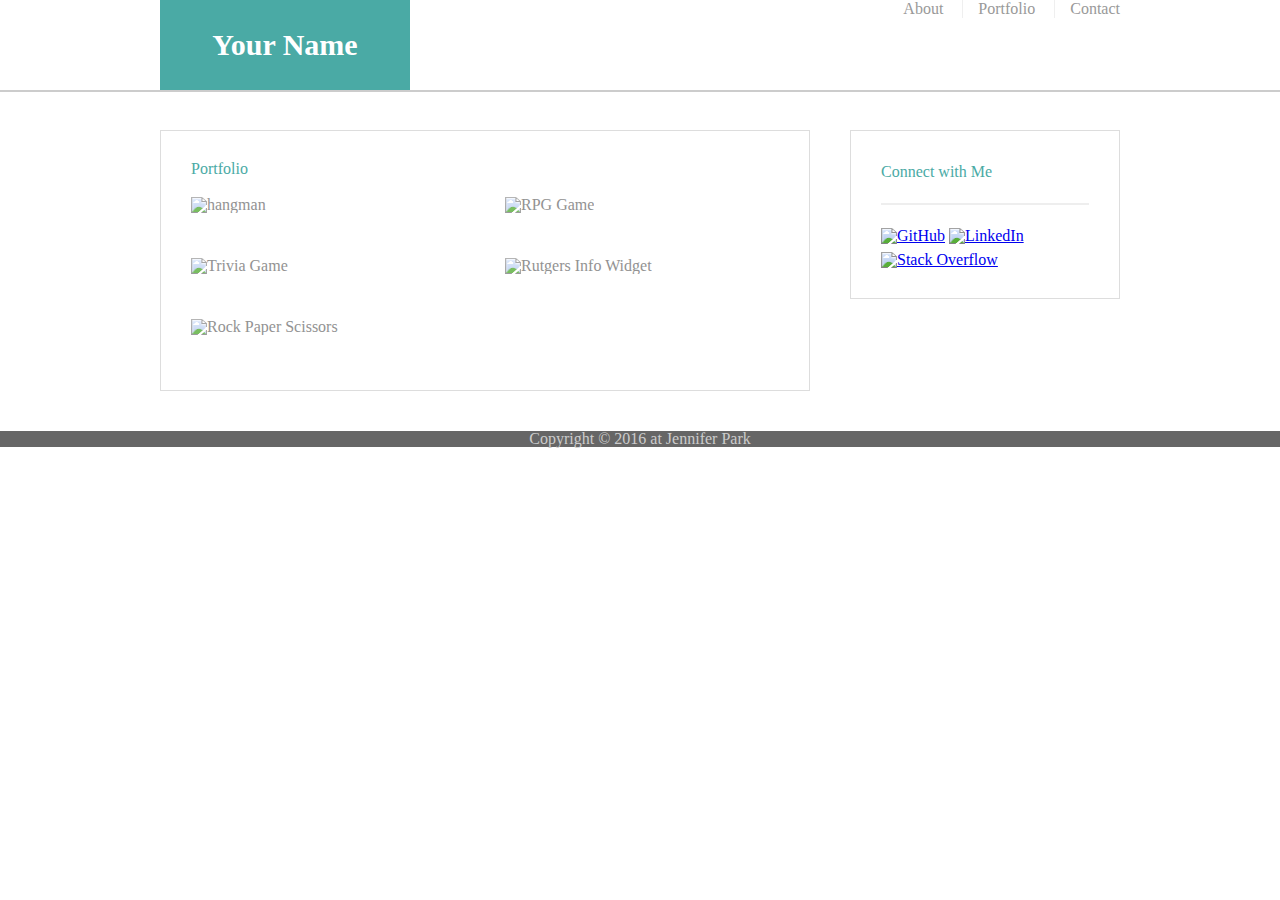
==== aboutme.html @ 0d085bc6 "edits" ====
<!doctype html>
<html lang="en-us">
<head>
  <meta charset="UTF-8">
  <title>Portfolio | Your Name</title>
  <link rel="stylesheet" type="text/css" href="styles.css">
  <link rel="stylesheet" type="text/css" href="reset.css">
</head>
<body>
  <header id="masthead">
    <div class="container">
      <a href="index.html" id="logo">Your Name</a>
      <nav>
        <a href="index.html">About</a>
        <a href="portfolio.html">Portfolio</a>
        <a href="contact.html">Contact</a>
      </nav>
    </div>
  </header>

 <div id="main-container" class="container">
    <section class="main-section">
      <h1>Portfolio</h1>
      <div class="work">
        <img src="assets/images/technics-q-c-640-480-1.jpg" alt="hangman">
        <h3>Hangman</h3>
      </div>
      <div class="work">
        <img src="assets/images/technics-q-c-640-480-2.jpg" alt="RPG Game">
        <h3>RPG Game</h3>
      </div>
      <div class="work">
        <img src="assets/images/technics-q-c-640-480-5.jpg" alt="Trivia Game">
        <h3>Trivia Game</h3>
      </div>
      <div class="work">
        <img src="assets/images/technics-q-c-640-480-7.jpg" alt="Rutgers Info Widget">
        <h3>Rutgers Info Widget</h3>
      </div>
      <div class="work">
        <img src="assets/images/technics-q-c-640-480-9.jpg" alt="Rock Paper Scissors">
        <h3>Rock Paper Scissors</h3>
      </div>
    </section>

    <section class="sidebar">
      <div id="connect">
        <h2>Connect with Me</h2>
        <a href="#"><img src="assets/images/github-128.png" class="social" alt="GitHub" /></a>
        <a href="#"><img src="assets/images/linkedin-128.png" class="social" alt="LinkedIn" /></a>
        <a href="#"><img src="assets/images/stackoverflow-128.png" class="social" alt="Stack Overflow" /></a>
      </div>
    </section>
  </div>
  <footer>
    <div class="container">
      Copyright &copy; 2016 at Jennifer Park
    </div>
  </footer>
</body>
</html>
---- styles.css ----
#header {
   position: fixed !important;
   width: 100%;
   z-index: 10000;
 }
 
 #site { padding-top: 500px; }

body {
  font-family: 'Arial', 'Helvetica Neue', Helvetica, sans-serif;
  font-size: 18px;
  color: #777;
  line-height: 34px;
  background: url("../images/concrete_seamless.png");
}
* {
  box-sizing: border-box;
}
/*general*/
.container {
  clear: both;
  margin: 0 auto;
  width: 100%;
  max-width: 960px;
}
h1,
h2,
h3,
p {
  margin-bottom: 20px;
}
p:last-child {
  margin-bottom: 0;
}
h1,
h2,
h3 {
  font-family: 'Georgia', Times, Times New Roman, serif;
  color: #4aaaa5;
  font-weight: 700;
}
h1 {
  padding-bottom: 20px;
  font-size: 30px;
  line-height: 49px;
  border-bottom: 3px solid #ddd;
}
h2,
h3 {
  font-size: 22px;
}
/*header*/
#masthead {
  position: fixed;
  z-index: 99;
  margin: 0 0 30px;
  overflow: auto;
  width: 100%;
  color: #fff;
  background: #fff;
  border-bottom: 2px solid #ccc;
}
#logo {
  width: 250px;
  height: 90px;
  float: left;
  font-family: 'Georgia', Times, Times New Roman, serif;
  text-align: center;
  line-height: 90px;
  color: #fff;
  font-weight: 700;
  font-size: 30px;
  text-decoration: none;
  background: #4aaaa5;
}
nav {
  float: right;
  margin-top: 25px;
}
nav a {
  display: inline-block;
  margin-left: 15px;
  padding-left: 15px;
  color: #999;
  text-decoration: none;
  line-height: 18px;
  border-left: 1px solid #efefef;
}
nav a:first-child {
  border-left: 0 none;
}
/*footer*/
footer {
  padding: 30px 0;
  clear: both;
  color: #fff;
  color: #ccc;
  font-size: 12px;
  text-align: center;
  background: #666;
  border-top: 8px solid #4aaaa5;
}
/*sidebar*/
.sidebar {
  padding: 30px;
  width: 100%;
  max-width: 270px;
  float: right;
  margin-bottom: 20px;
  background: #fff;
  border: 1px solid #ddd;
}
h3,
.sidebar h2 {
  padding-bottom: 20px;
  margin-bottom: 15px;
  line-height: 22px;
  border-bottom: 2px solid #eee;
}
.social {
  width: 62px;
  height: 62px;
  margin-top: 8px;
  margin-right: 5px;
}
.social:last-child {
  margin-right: 0;
}
/*main*/
#main-container {
  padding-top: 130px;
}
.main-section {
  padding: 30px;
  margin: 0 0 40px 0;
  width: 100%;
  max-width: 650px;
  float: left;
  background: #fff;
  border: 1px solid #ddd;
}
/*portfolio page*/
.work {
  position: relative;
  width: 274px;
  overflow: auto;
  float: left;
  margin: 20px 0 25px;
}
.work:nth-child(even) {
  margin-right: 40px;
}
.work img {
  width: 100%;
  border: 0 none;
  opacity: .8;
}
.work h3 {
  position: absolute;
  bottom: 20px;
  margin-bottom: 0;
  padding: 15px;
  width: 100%;
  color: #fff;
  text-align: center;
  line-height: 30px;
  font-weight: 300;
  background: #4aaaa5;
  border-bottom: 0;
}
.auth-image {
  width: 200px;
  height: auto;
  margin-top: 10px;
  margin-right: 25px;
  float: left;
}
/*contact page*/
#contact-form ul {
  margin-bottom: 20px;
}
#contact-form li {
  margin-bottom: 10px;
}
label,
input[type=text],
input[type=email],
textarea {
  display: block;
  width: 100%;
}
input[type=text],
input[type=email],
textarea {
  height: 35px;
  padding: 0 10px;
  font-size: 14px;
  border: 1px solid #ddd;
}
textarea {
  height: 200px;
}
input[type=submit] {
  padding: 10px 30px;
  color: #fff;
  font-size: 18px;
  cursor: pointer;
  background: #4aaaa5;
  border: 0 none;
}

/* For mobile phones: */
[class*="col-"] {
    width: 100%;
}
@media only screen and (min-width: 600px) {
    /* For tablets: */
    .col-m-1 {width: 8.33%;}
    .col-m-2 {width: 16.66%;}
    .col-m-3 {width: 25%;}
    .col-m-4 {width: 33.33%;}
    .col-m-5 {width: 41.66%;}
    .col-m-6 {width: 50%;}
    .col-m-7 {width: 58.33%;}
    .col-m-8 {width: 66.66%;}
    .col-m-9 {width: 75%;}
    .col-m-10 {width: 83.33%;}
    .col-m-11 {width: 91.66%;}
    .col-m-12 {width: 100%;}
}
@media only screen and (min-width: 768px) {
    /* For desktop: */
    .col-1 {width: 8.33%;}
    .col-2 {width: 16.66%;}
    .col-3 {width: 25%;}
    .col-4 {width: 33.33%;}
    .col-5 {width: 41.66%;}
    .col-6 {width: 50%;}
    .col-7 {width: 58.33%;}
    .col-8 {width: 66.66%;}
    .col-9 {width: 75%;}
    .col-10 {width: 83.33%;}
    .col-11 {width: 91.66%;}
    .col-12 {width: 100%;}
}
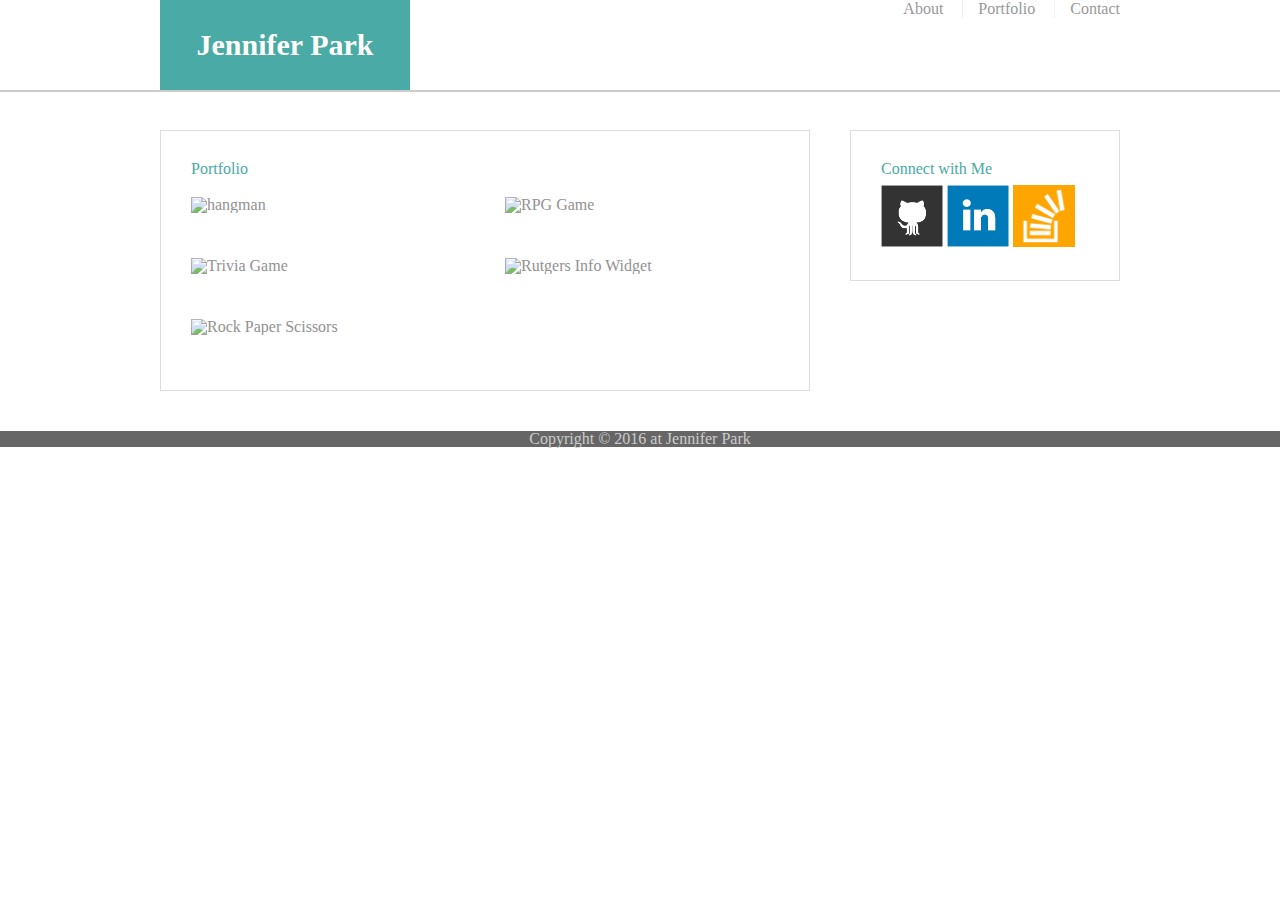
==== commit e0bfdd3a: "edits" ====
--- a/aboutme.html
+++ b/aboutme.html
@@ -2,14 +2,15 @@
 <html lang="en-us">
 <head>
   <meta charset="UTF-8">
-  <title>Portfolio | Your Name</title>
+  <title>Portfolio | Jennifer Park</title>
+  <meta name="viewport" content="width=device-width, initial-scale=1">
   <link rel="stylesheet" type="text/css" href="styles.css">
   <link rel="stylesheet" type="text/css" href="reset.css">
 </head>
 <body>
   <header id="masthead">
     <div class="container">
-      <a href="index.html" id="logo">Your Name</a>
+      <a href="index.html" id="logo">Jennifer Park</a>
       <nav>
         <a href="index.html">About</a>
         <a href="portfolio.html">Portfolio</a>
@@ -45,10 +46,10 @@
 
     <section class="sidebar">
       <div id="connect">
-        <h2>Connect with Me</h2>
-        <a href="#"><img src="assets/images/github-128.png" class="social" alt="GitHub" /></a>
-        <a href="#"><img src="assets/images/linkedin-128.png" class="social" alt="LinkedIn" /></a>
-        <a href="#"><img src="assets/images/stackoverflow-128.png" class="social" alt="Stack Overflow" /></a>
+       <h3>Connect with Me</h3>
+        <a href="#"><img src="github-128.png" class="social" alt="GitHub" /></a>
+        <a href="#"><img src="linkedin-128.png" class="social" alt="LinkedIn" /></a>
+        <a href="#"><img src="stackoverflow-128.png" class="social" alt="Stack Overflow" /></a>
       </div>
     </section>
   </div>
